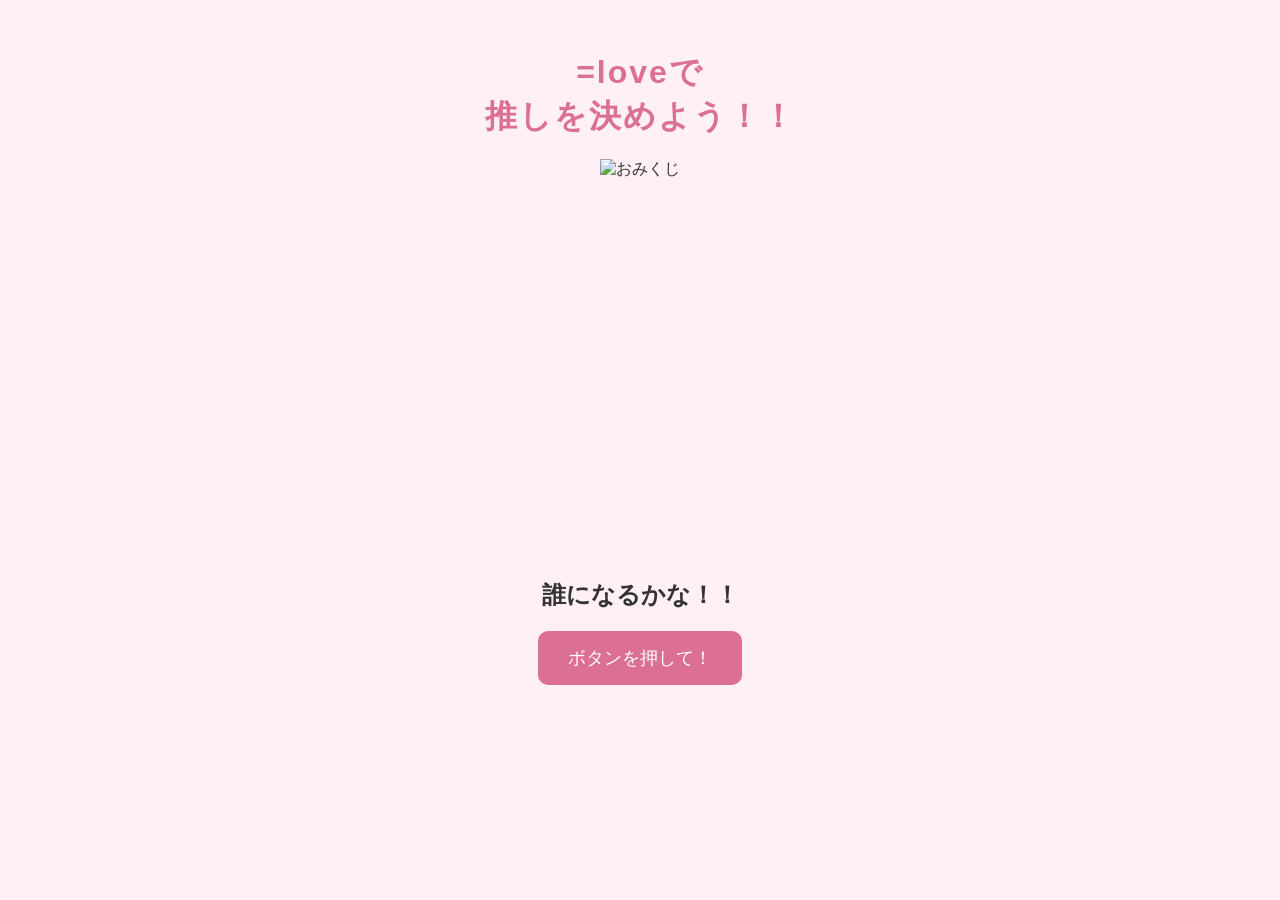
==== index2.html @ 239a1ba9 "Add files via upload" ====
<!DOCTYPE html>
<html>
<head>
	
	<meta charset="UTF-8">
	<meta name = "viewport" content="width = device-width, initial-scale = 1.0">
	<title>技術検証page2
	</title>
	<link href="./style.css" rel="stylesheet" >
	
</head>

<body>
	<div class="omikuji">
		<h1 class="omikuji-headline">
			<span class = "love">=loveで<br>
			推しを決めよう！！</span></h1>
		<div class="omikuji-result">
			<img id="js-result" src="./image/oshi.jpg" alt="おみくじ">
		</div>
		<h2 id = "js-name">
			誰になるかな！！
		</h2>
		
		<button type="button" class="omikuji-button" id="js-button">ボタンを押して！</button>
	</div>
	<script src="script.js"></script>
</body>
</html>
---- style.css ----
@charset "UTF-8";

body{

	font-family:
	"Helvetica Neue",
	Arial,
	"Hiragino Kaku Gothic ProN",
	"Hiragino Sans",
	Meiryo,
	sans-serif;

	background-color:#fff0f5;

	color:#333;

	margin:0;
}

.omikuji{

	text-align:center;

	padding:30px;
}

.omikuji-headline{

	margin-bottom:20px;
}

.omikuji-result{

	height:400px;

	display:flex;

	justify-content:center;

	align-items:center;

	margin-bottom:20px;
}

.omikuji-result img{

	height:100%;

	width:auto;

	object-fit:contain;
}

.omikuji-button{

	padding:15px 30px;

	font-size:18px;

	border:none;

	border-radius:10px;

	background-color:#db7093;

	color:white;

	cursor:pointer;
}

.header{

	display:flex;

	justify-content:space-between;

	align-items:center;

	padding:20px;

	background-color:#db7093;

	color:white;
}

.header-title{

	margin:0;
}

.hamburger{

	font-size:30px;

	cursor:pointer;
}

.menu{

	display:none;

	background-color:#ffe4e1;

	padding:10px;
}

.menu.open{

	display:block;
}

.menu ul{

	list-style:none;

	padding:0;

	margin:0;
}

.menu li{

	margin:10px 0;
}

.menu a{

	text-decoration:none;

	color:#333;

	font-weight:bold;
}

.container{

	max-width:600px;

	margin:30px auto;

	background-color:#ffffff;

	padding:30px;

	border-radius:15px;

	box-shadow:0 4px 8px
	rgba(0,0,0,0.1);
}

h1{

	color:#db7093;

	text-align:center;

	letter-spacing:2px;
}

.profile-img{

	display:block;

	width:200px;

	height:200px;

	margin:0 auto 20px auto;

	border-radius:1%;

	object-fit:cover;

	border:4px solid #ffb6c1;
}

.profile-table{

	width:100%;

	margin-top:20px;

	border-collapse:collapse;
}

.profile-table th,
.profile-table td{

	padding:12px;

	border-bottom:
	1px dashed #ffb6c1;
}

.profile-table th{

	width:30%;

	color:#db7093;

	text-align:left;
}

.message{

	margin-top:30px;

	padding:20px;

	background-color:#ffe4e1;

	border-radius:10px;

	line-height:1.6;
}

.button-area{

	text-align:center;

	margin-top:30px;
}

#start-button{

	padding:15px 30px;

	font-size:18px;

	border:none;

	border-radius:10px;

	background-color:#db7093;

	color:white;

	cursor:pointer;
}

#start-button:hover{

	opacity:0.8;
}
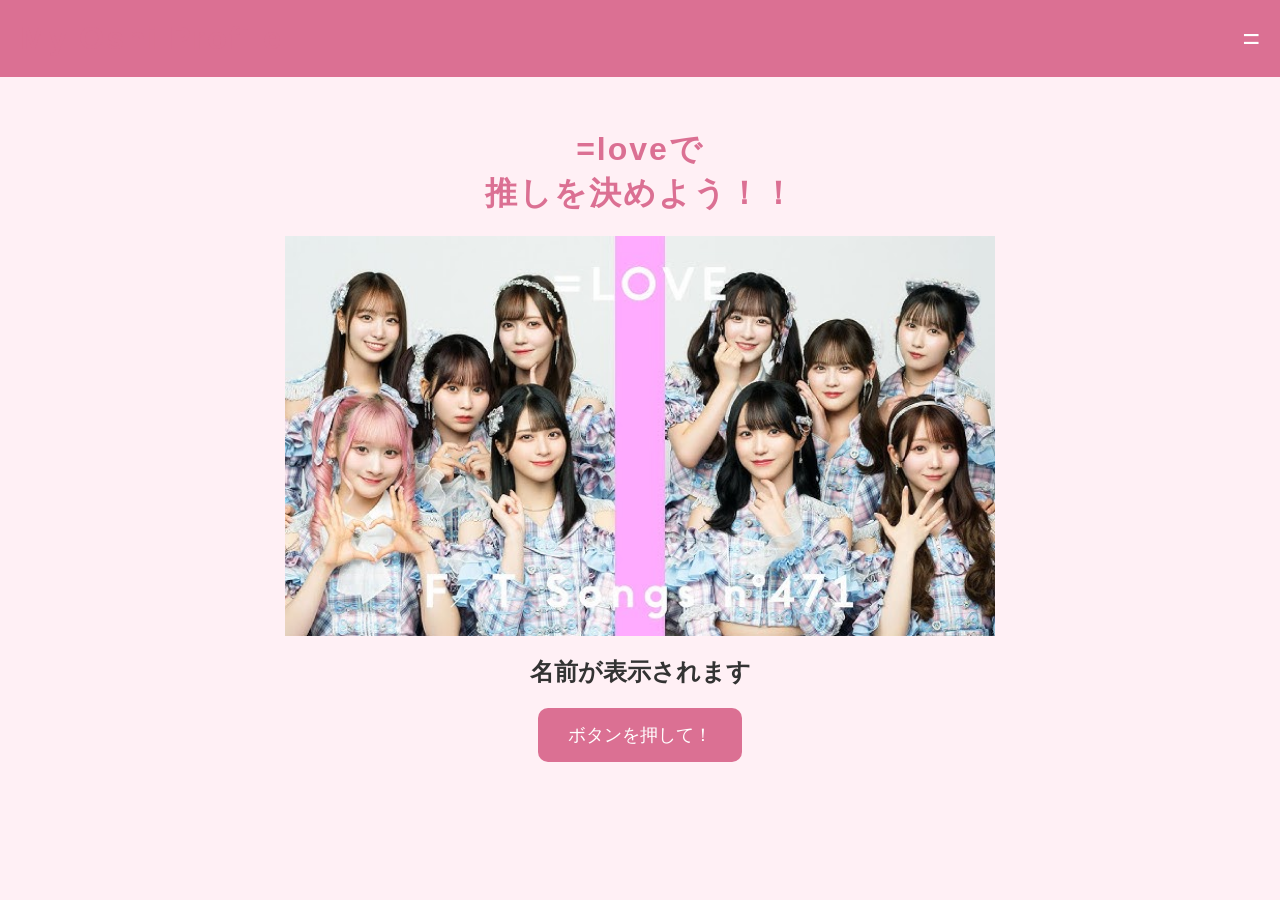
==== commit ba978b1f: "Update index2.html" ====
--- a/index2.html
+++ b/index2.html
@@ -11,6 +11,54 @@
 </head>
 
 <body>
+	
+<!--ハンバーガー-->
+
+<header class="header">
+
+	<h1 class="header-title">
+		My Oshi Profile
+	</h1>
+
+	<div class="hamburger" id="hamburger">
+		=
+	</div>
+
+</header>
+
+<nav class="menu" id="menu">
+
+	<ul>
+
+		<li>
+			<a href="index.html">ホーム</a>
+		</li>
+
+		<li>
+			<a href="index2.html">おみくじ</a>
+		</li>
+		<li>
+			<details >
+				  <summary>メンバー</summary>
+				  	<p style="color: #d8b4ff;">大谷映美里</p>
+					<p style="color: orange;">大場花菜</p>
+					<p style="color:skyblue;">音嶋莉沙</p>
+					<p style="color: lightpink">齋藤樹愛羅</p>
+					<p style="color:white">佐々木舞香</p>
+					<p style="color:red">髙松瞳</p>
+					<p style="color:yellow">瀧脇笙古</p>
+					<p style="color:purple">野口衣織</p>
+					<p style="color:green">諸橋沙夏</p>
+					<p style="color:blue">山本杏奈</p>
+			</details>
+
+		</li>
+
+	</ul>
+
+</nav>
+<!--ハンバーガー終了～-->
+	
 	<div class="omikuji">
 		<h1 class="omikuji-headline">
 			<span class = "love">=loveで<br>
@@ -19,11 +67,25 @@
 			<img id="js-result" src="./image/oshi.jpg" alt="おみくじ">
 		</div>
 		<h2 id = "js-name">
-			誰になるかな！！
+			名前が表示されます
 		</h2>
 		
 		<button type="button" class="omikuji-button" id="js-button">ボタンを押して！</button>
 	</div>
 	<script src="script.js"></script>
+	
+	<script>
+
+
+	document.querySelector("#hamburger")
+		.addEventListener("click", function(){
+
+			document.querySelector("#menu")
+				.classList.toggle("open");
+
+		});
+
+</script>
+	
 </body>
-</html>+</html>
